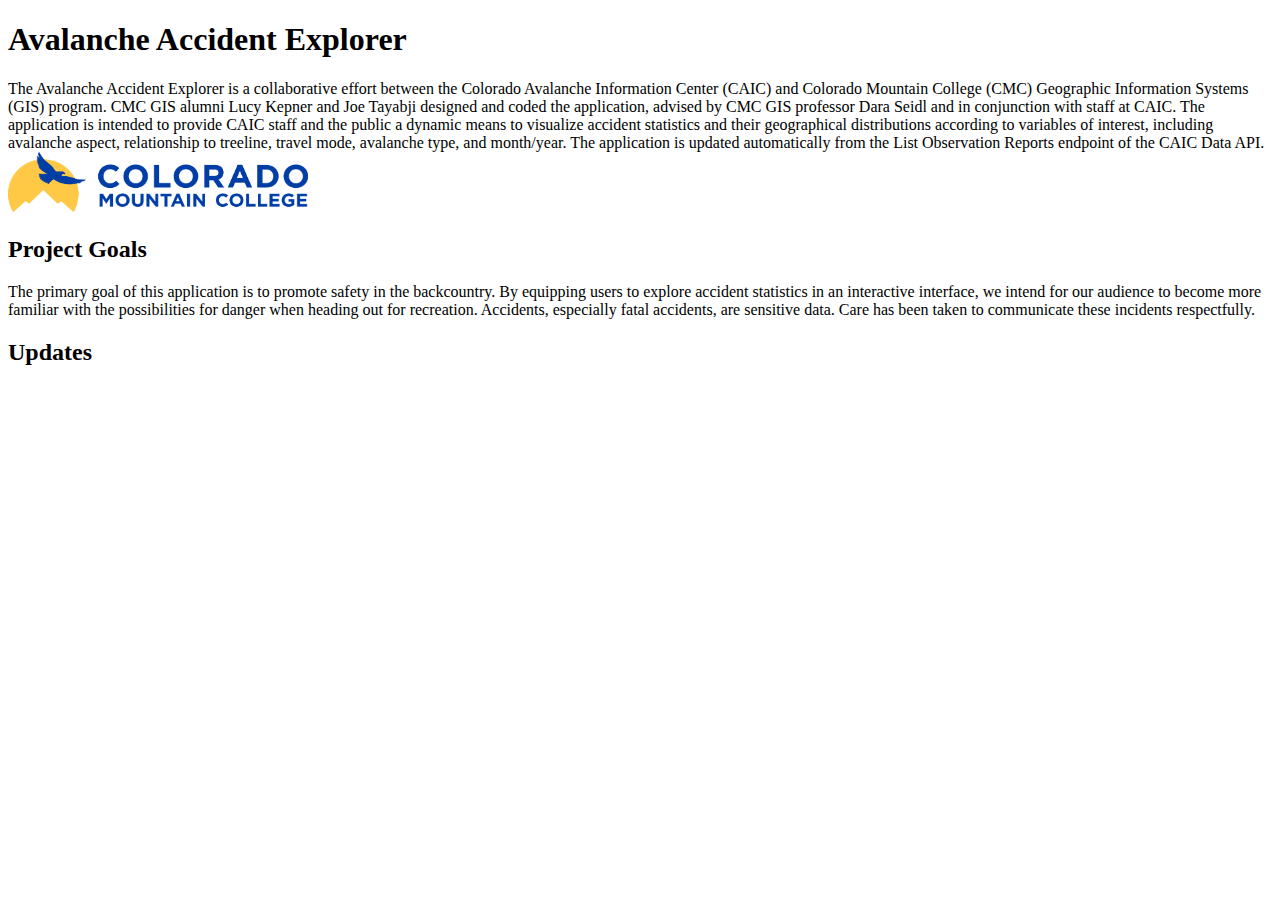
==== about.html @ 1307f34a "Loading icon, removal of nulls, link to CMC GIS" ====
<!DOCTYPE html>
<html>
 <head>
    <title>About this Project</title>
  
  <!-- Loading fontawesome -->
	<link rel="stylesheet" href="https://cdnjs.cloudflare.com/ajax/libs/font-awesome/6.2.1/css/all.min.css"/>

 </head>
  <body>
    <h1>Avalanche Accident Explorer</h1>

    The Avalanche Accident Explorer is a collaborative effort between the Colorado Avalanche Information Center (CAIC) and Colorado Mountain College (CMC) Geographic Information Systems (GIS) program. CMC GIS alumni Lucy Kepner and Joe Tayabji designed and coded the application, advised by CMC GIS professor Dara Seidl and in conjunction with staff at CAIC. The application is intended to provide CAIC staff and the public a dynamic means to visualize accident statistics and their geographical distributions according to variables of interest, including avalanche aspect, relationship to treeline, travel mode, avalanche type, and month/year. The application is updated automatically from the List Observation Reports endpoint of the CAIC Data API.
    <br>

    <a href="https://coloradomtn.edu/programs/gis/" target="_blank"><img src="images/cmc.png" width="300" height="60" alt="CMC logo"/></a>


    <h2>Project Goals</h2>
    The primary goal of this application is to promote safety in the backcountry. By equipping users to explore accident statistics in an interactive interface, we intend for our audience to become more familiar with the possibilities for danger when heading out for recreation.
    Accidents, especially fatal accidents, are sensitive data. Care has been taken to communicate these incidents respectfully.

    <h2>Updates</h2>
    <p></p>


  </body>
</html>
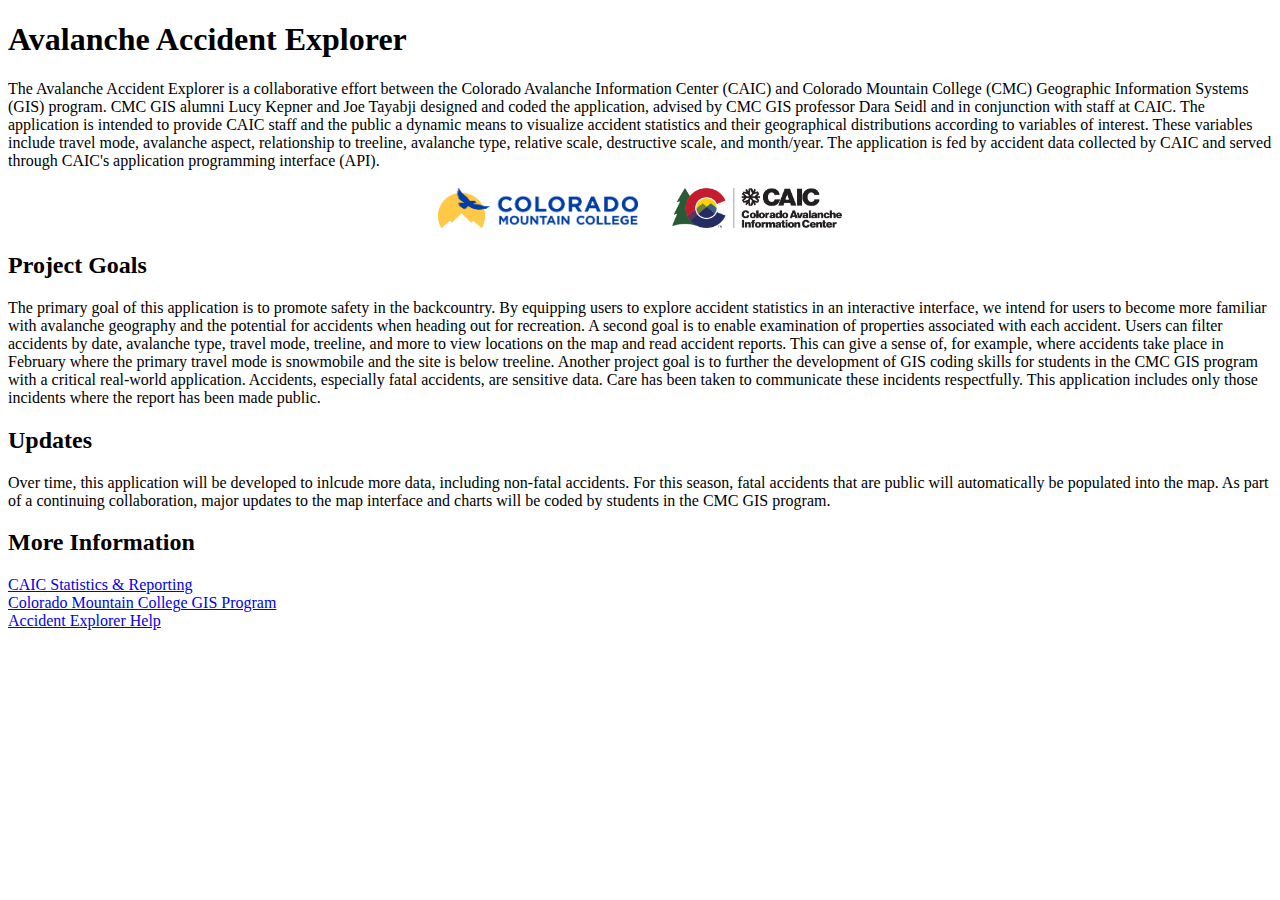
==== commit 98343fcd: "Updates to help and about page" ====
--- a/about.html
+++ b/about.html
@@ -10,19 +10,27 @@
   <body>
     <h1>Avalanche Accident Explorer</h1>
 
-    The Avalanche Accident Explorer is a collaborative effort between the Colorado Avalanche Information Center (CAIC) and Colorado Mountain College (CMC) Geographic Information Systems (GIS) program. CMC GIS alumni Lucy Kepner and Joe Tayabji designed and coded the application, advised by CMC GIS professor Dara Seidl and in conjunction with staff at CAIC. The application is intended to provide CAIC staff and the public a dynamic means to visualize accident statistics and their geographical distributions according to variables of interest, including avalanche aspect, relationship to treeline, travel mode, avalanche type, and month/year. The application is updated automatically from the List Observation Reports endpoint of the CAIC Data API.
+    The Avalanche Accident Explorer is a collaborative effort between the Colorado Avalanche Information Center (CAIC) and Colorado Mountain College (CMC) Geographic Information Systems (GIS) program. CMC GIS alumni Lucy Kepner and Joe Tayabji designed and coded the application, advised by CMC GIS professor Dara Seidl and in conjunction with staff at CAIC. The application is intended to provide CAIC staff and the public a dynamic means to visualize accident statistics and their geographical distributions according to variables of interest. These variables include travel mode, avalanche aspect, relationship to treeline, avalanche type, relative scale, destructive scale, and month/year. The application is fed by accident data collected by CAIC and served through CAIC's application programming interface (API).
     <br>
-
-    <a href="https://coloradomtn.edu/programs/gis/" target="_blank"><img src="images/cmc.png" width="300" height="60" alt="CMC logo"/></a>
+    <br>
+    <div style="text-align: center;">
+    <a href="https://coloradomtn.edu/programs/gis/" target="_blank"><img src="images/cmc.png" width="200" height="40" style="padding-right: 30px;" alt="CMC logo" class="center"/></a>
+    <a href="https://avalanche.state.co.us" target="_blank"><img src="images/co_dnr_pr_caic_cmyk.png" width="170" height="40" alt="CAIC logo"/></a>
+    </div>
 
 
     <h2>Project Goals</h2>
-    The primary goal of this application is to promote safety in the backcountry. By equipping users to explore accident statistics in an interactive interface, we intend for our audience to become more familiar with the possibilities for danger when heading out for recreation.
-    Accidents, especially fatal accidents, are sensitive data. Care has been taken to communicate these incidents respectfully.
+    The primary goal of this application is to promote safety in the backcountry. By equipping users to explore accident statistics in an interactive interface, we intend for users to become more familiar with avalanche geography and the potential for accidents when heading out for recreation. A second goal is to enable examination of properties associated with each accident. Users can filter accidents by date, avalanche type, travel mode, treeline, and more to view locations on the map and read accident reports. This can give a sense of, for example, where accidents take place in February where the primary travel mode is snowmobile and the site is below treeline. Another project goal is to further the development of GIS coding skills for students in the CMC GIS program with a critical real-world application. Accidents, especially fatal accidents, are sensitive data. Care has been taken to communicate these incidents respectfully. This application includes only those incidents where the report has been made public.
+    
+    <h2>Updates</h2>
+    Over time, this application will be developed to inlcude more data, including non-fatal accidents. For this season, fatal accidents that are public will automatically be populated into the map. As part of a continuing collaboration, major updates to the map interface and charts will be coded by students in the CMC GIS program. 
+    <p></p>
+    <h2>More Information</h2>
 
-    <h2>Updates</h2>
-    <p></p>
-
-
+    <a href="https://avalanche.state.co.us/accidents/statistics-and-reporting">CAIC Statistics & Reporting</a>
+    <br>
+    <a href="https://coloradomtn.edu/programs/gis/">Colorado Mountain College GIS Program</a>
+    <br>
+    <a href="Help.html">Accident Explorer Help</a>
   </body>
 </html>